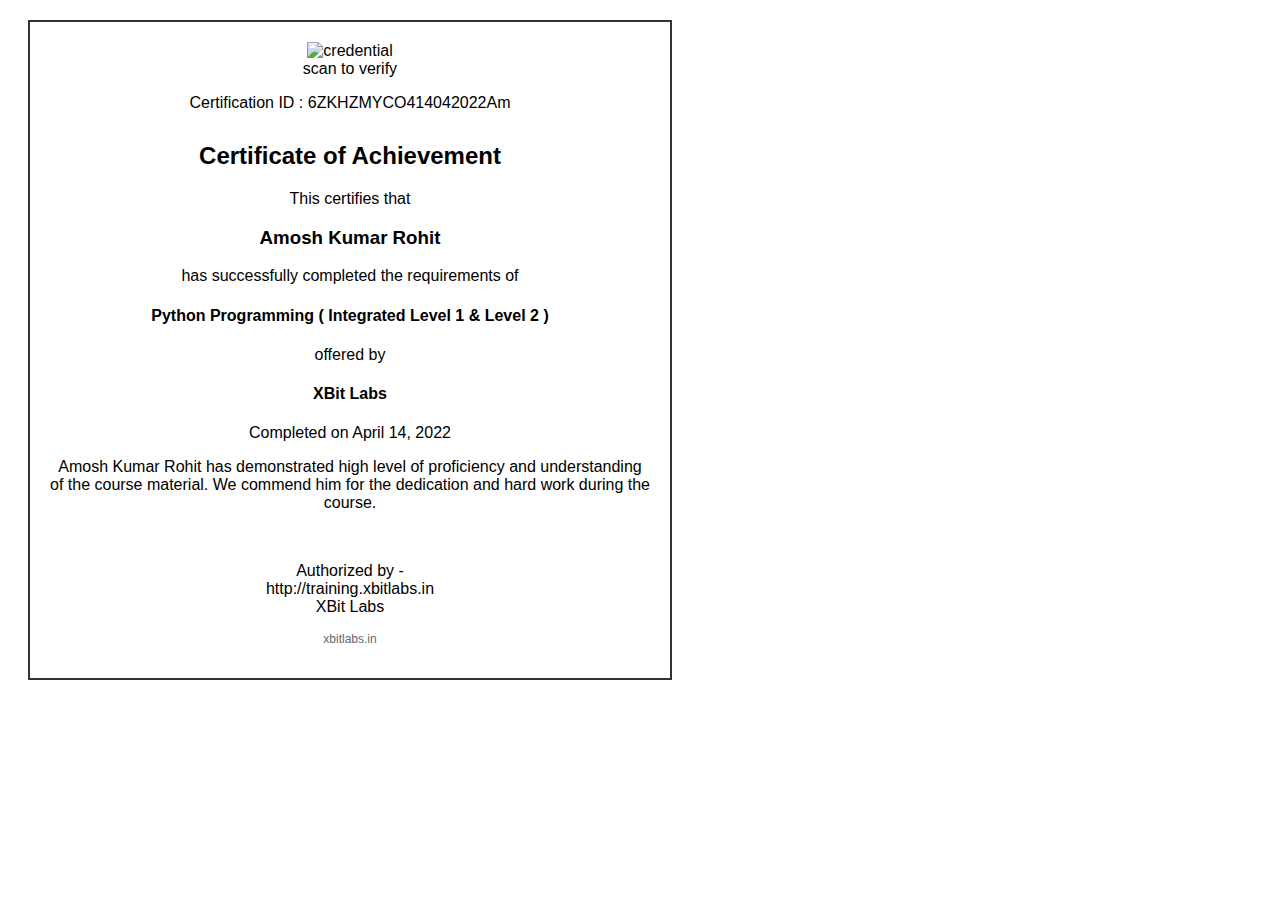
==== cert_files/index.html @ 7f3622a8 "added index file" ====
<!DOCTYPE html>
<html>
<head>
  <link rel="stylesheet" type="text/css" href="certificate.css">
</head>
<body>
  <div class="certificate">
    <div class="header">
      <img src="credential.png" alt="credential" class="logo">
      <br>
      scan to verify
      <p id="certificationId"></p>
    </div>
    <div class="content" align='center'>
      <h2>Certificate of Achievement</h2>
      <p>This certifies that</p>
      <h3 id="recipientName"></h3>
      <p>has successfully completed the requirements of</p>
      <h4 id="programName"></h4>
      <p>offered by</p>
      <h4>XBit Labs</h4>
      <p id="completionDate"></p>
      <p id="achievementText"></p>
    </div>
    <div class="footer">
      <p>
        Authorized by -
        <br>
        <span id="signatoryName">[Signatory Name]</span>
        <br>
        <span id="signatoryTitle">[Signatory Title]</span>
      </p>
      <p class="website">xbitlabs.in</p>
    </div>
  </div>

  <script src="certificate.js"></script>
</body>
</html>
---- cert_files/certificate.css ----
/* Add your desired CSS styles here */
.certificate {
  font-family: Arial, sans-serif;
  border: 2px solid #333;
  margin: 20px;
  padding: 20px;
  width: 600px;
}

.logo {
  max-width: 150px;
}

.header {
  text-align: center;
}

.content {
  margin-top: 30px;
}

.footer {
  margin-top: 50px;
  text-align: center;
}

.signature {
  max-width: 150px;
  margin-top: 20px;
}

.website {
  font-size: 12px;
  color: #666;
}

/* Add any additional styles as needed */
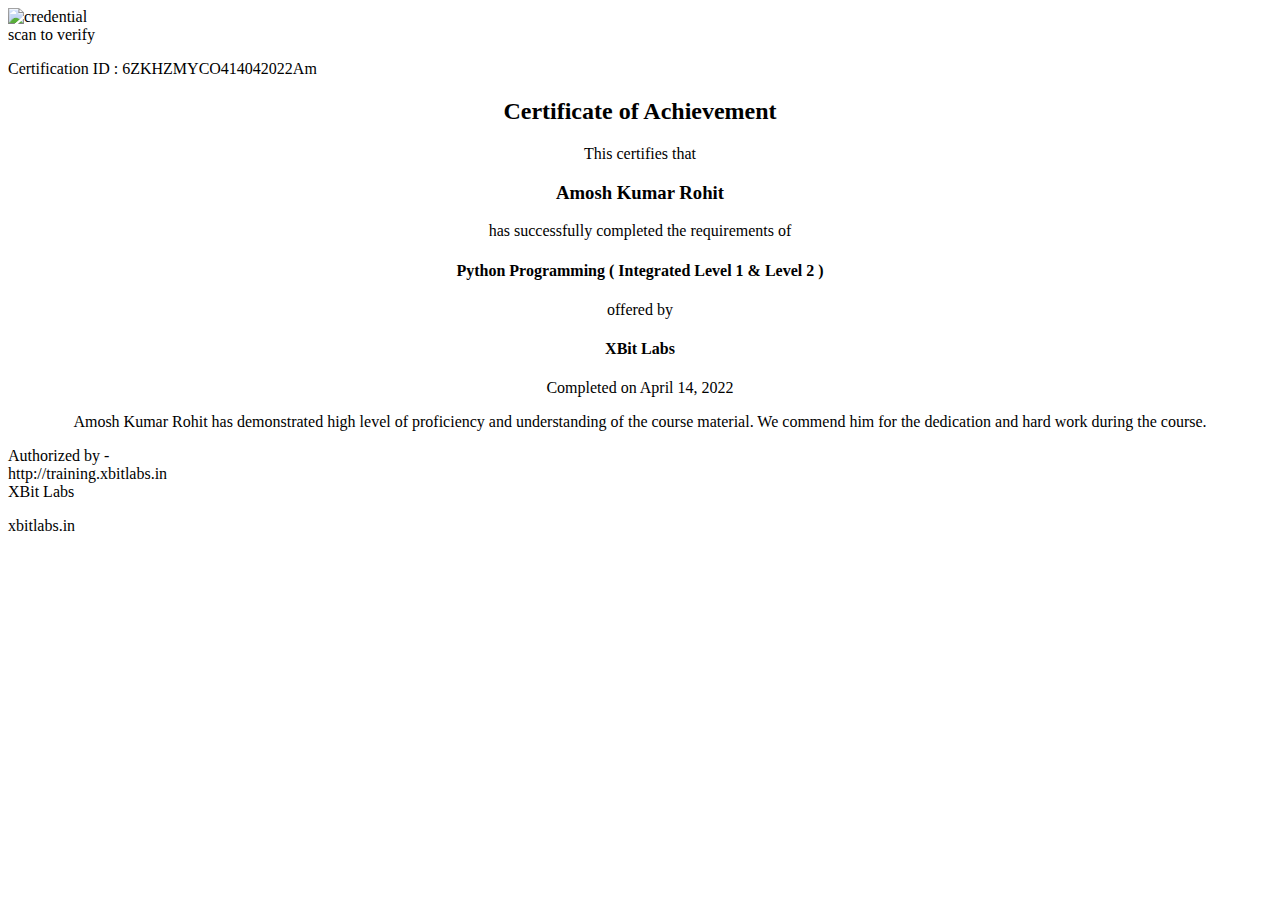
==== commit 757a7cac: "added index file" ====
--- a/cert_files/index.html
+++ b/cert_files/index.html
@@ -1,7 +1,7 @@
 <!DOCTYPE html>
 <html>
 <head>
-  <link rel="stylesheet" type="text/css" href="certificate.css">
+  <link rel="stylesheet" type="text/css" href="http://certify.xbitlabs.in/cert_files/certificate.css">
 </head>
 <body>
   <div class="certificate">
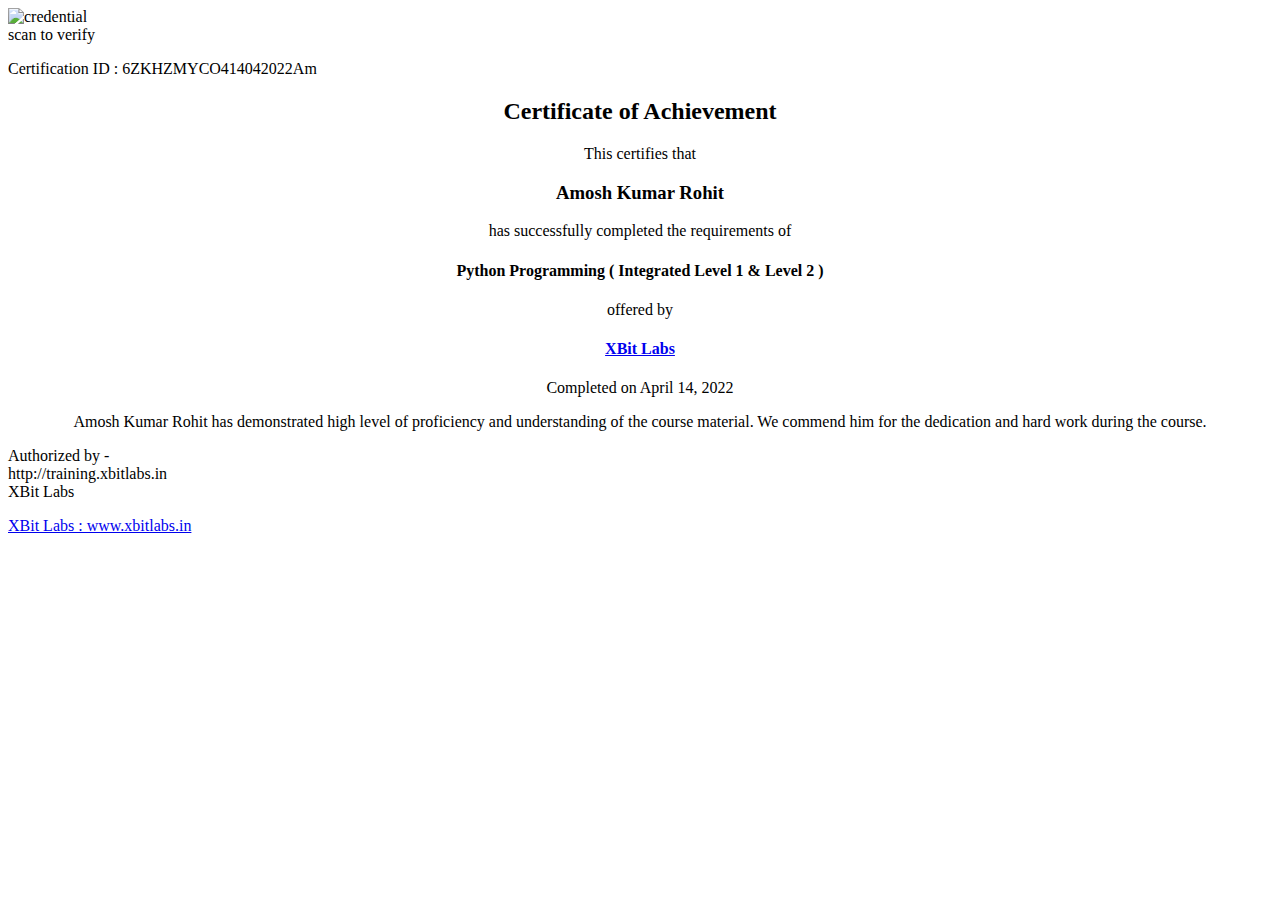
==== commit 908e4d4c: "adding index file" ====
--- a/cert_files/index.html
+++ b/cert_files/index.html
@@ -18,7 +18,7 @@
       <p>has successfully completed the requirements of</p>
       <h4 id="programName"></h4>
       <p>offered by</p>
-      <h4>XBit Labs</h4>
+      <h4><a href="https://www.xbitlabs.in">XBit Labs</a></h4>
       <p id="completionDate"></p>
       <p id="achievementText"></p>
     </div>
@@ -30,7 +30,7 @@
         <br>
         <span id="signatoryTitle">[Signatory Title]</span>
       </p>
-      <p class="website">xbitlabs.in</p>
+      <p class="website"><a href="https://www.xbitlabs.in">XBit Labs : www.xbitlabs.in</p>
     </div>
   </div>
 
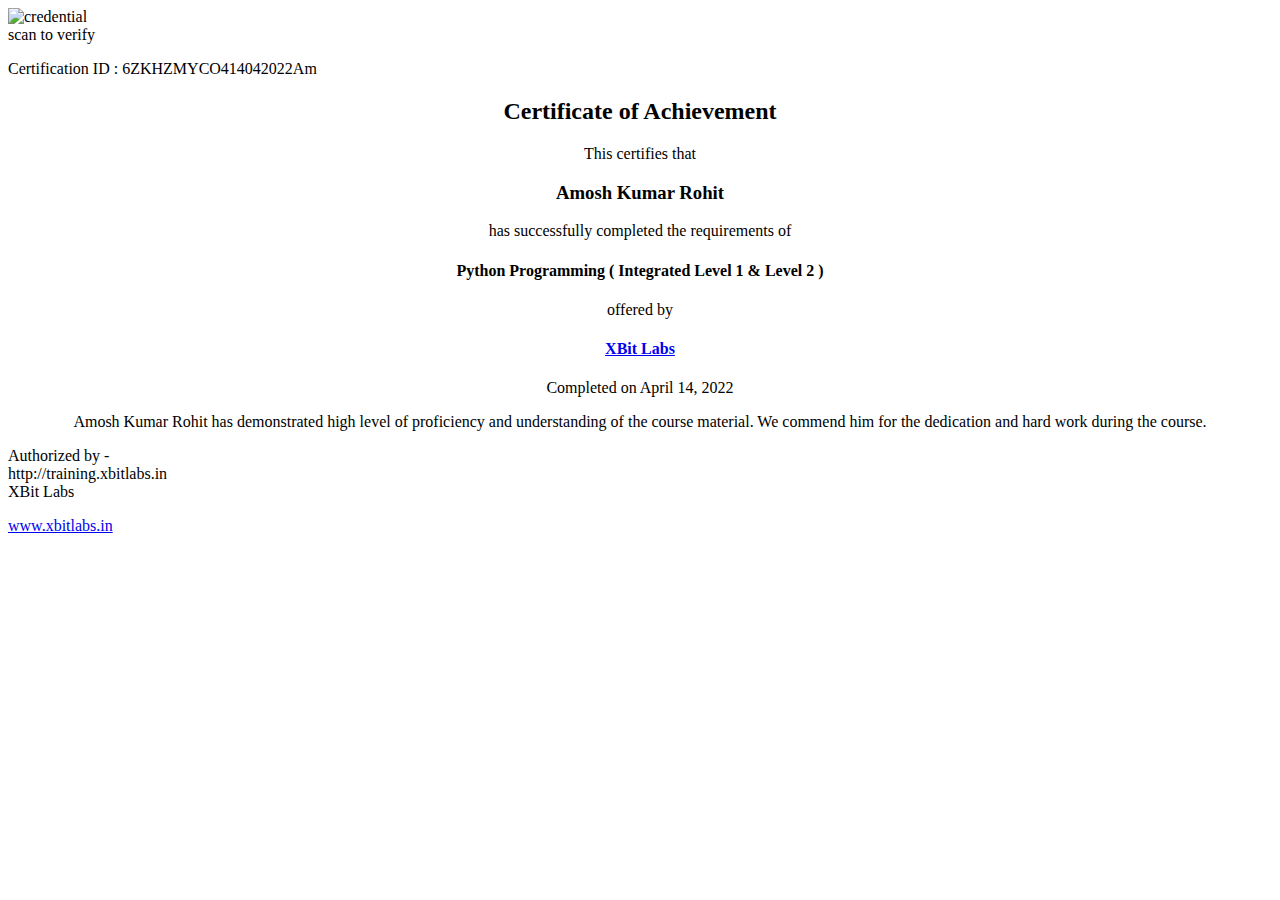
==== commit 0b6d0712: "lil modify" ====
--- a/cert_files/index.html
+++ b/cert_files/index.html
@@ -30,7 +30,7 @@
         <br>
         <span id="signatoryTitle">[Signatory Title]</span>
       </p>
-      <p class="website"><a href="https://www.xbitlabs.in">XBit Labs : www.xbitlabs.in</p>
+      <p class="website"><a href="https://www.xbitlabs.in">www.xbitlabs.in</p>
     </div>
   </div>
 
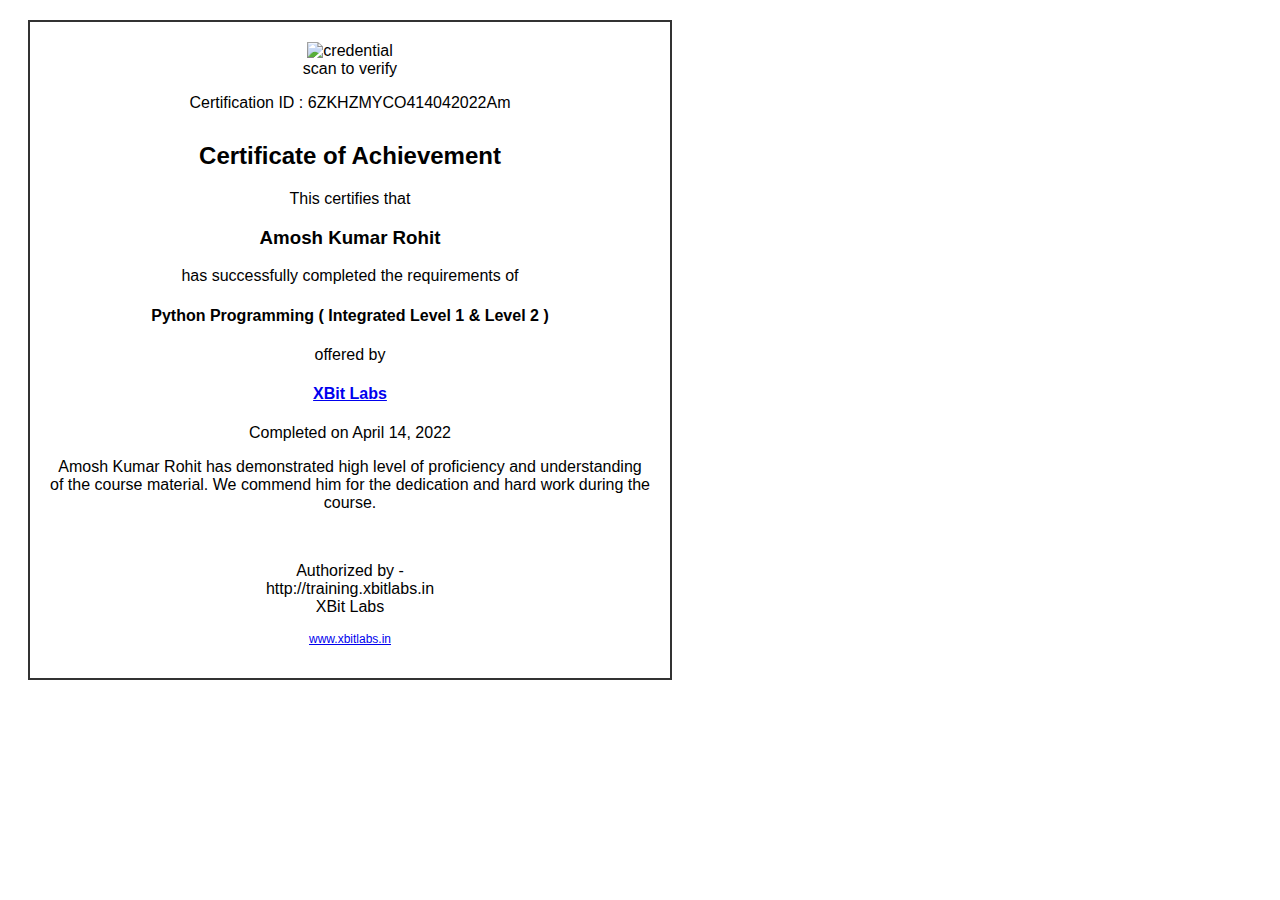
==== commit 691164aa: "added index and css" ====
--- a/cert_files/index.html
+++ b/cert_files/index.html
@@ -1,7 +1,7 @@
 <!DOCTYPE html>
 <html>
 <head>
-  <link rel="stylesheet" type="text/css" href="http://certify.xbitlabs.in/cert_files/certificate.css">
+  <link rel="stylesheet" type="text/css" href="certificate.css">
 </head>
 <body>
   <div class="certificate">
--- a/cert_files/certificate.css
+++ b/cert_files/certificate.css
@@ -0,0 +1,38 @@
+/* Add your desired CSS styles here */
+.certificate {
+  font-family: Arial, sans-serif;
+  border: 2px solid #333;
+  margin: 20px;
+  padding: 20px;
+  width: 600px;
+}
+
+.logo {
+  max-width: 150px;
+}
+
+.header {
+  text-align: center;
+}
+
+.content {
+  margin-top: 30px;
+}
+
+.footer {
+  margin-top: 50px;
+  text-align: center;
+}
+
+.signature {
+  max-width: 150px;
+  margin-top: 20px;
+}
+
+.website {
+  font-size: 12px;
+  color: #666;
+}
+
+/* Add any additional styles as needed */
+
